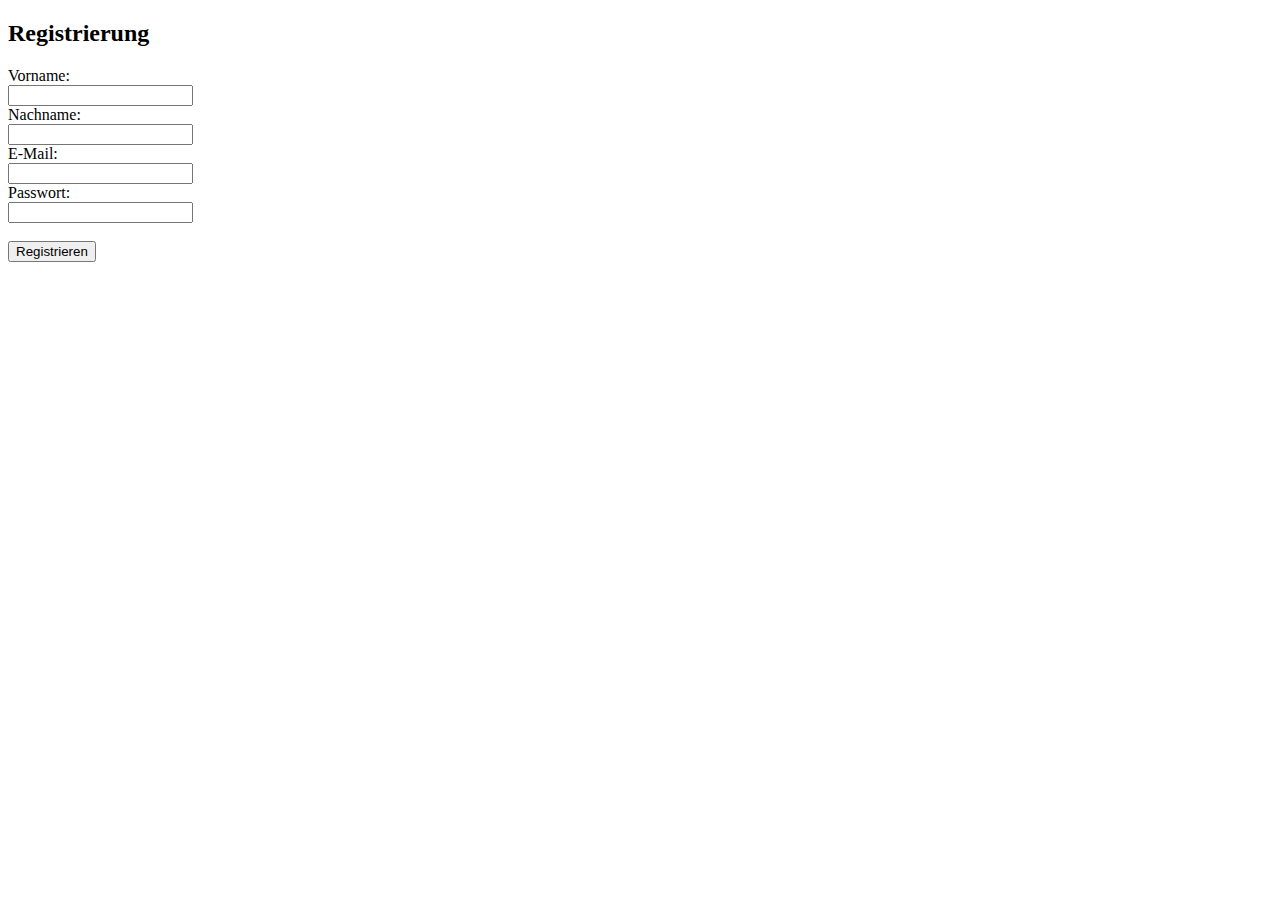
==== src/main/resources/templates/addUser.html @ 607b19dd "Register implemented" ====
<!DOCTYPE html>
<html xmlns:th="http://www.thymeleaf.org">
<body>

<h2>Registrierung</h2>

<form th.action="@{/register}" th:object="${user}" method="post">
  <label for="firstName">Vorname:</label><br>
  <input type="text" id="firstName" name="firstName" th:value="${user.firstName}"><br>
  <label for="surName">Nachname:</label><br>
  <input type="text" id="surName" name="surName" th:value="${user.surName}"><br>
  <label for="email">E-Mail:</label><br>
  <input type="email" id="email" name="email" th:value="${user.email}"><br>
  <label for="password">Passwort:</label><br>
  <input type="password" id="password" name="password" th:value="${user.password}"><br><br>
  <input type="submit" value="Registrieren">
</form>


</body>
</html>
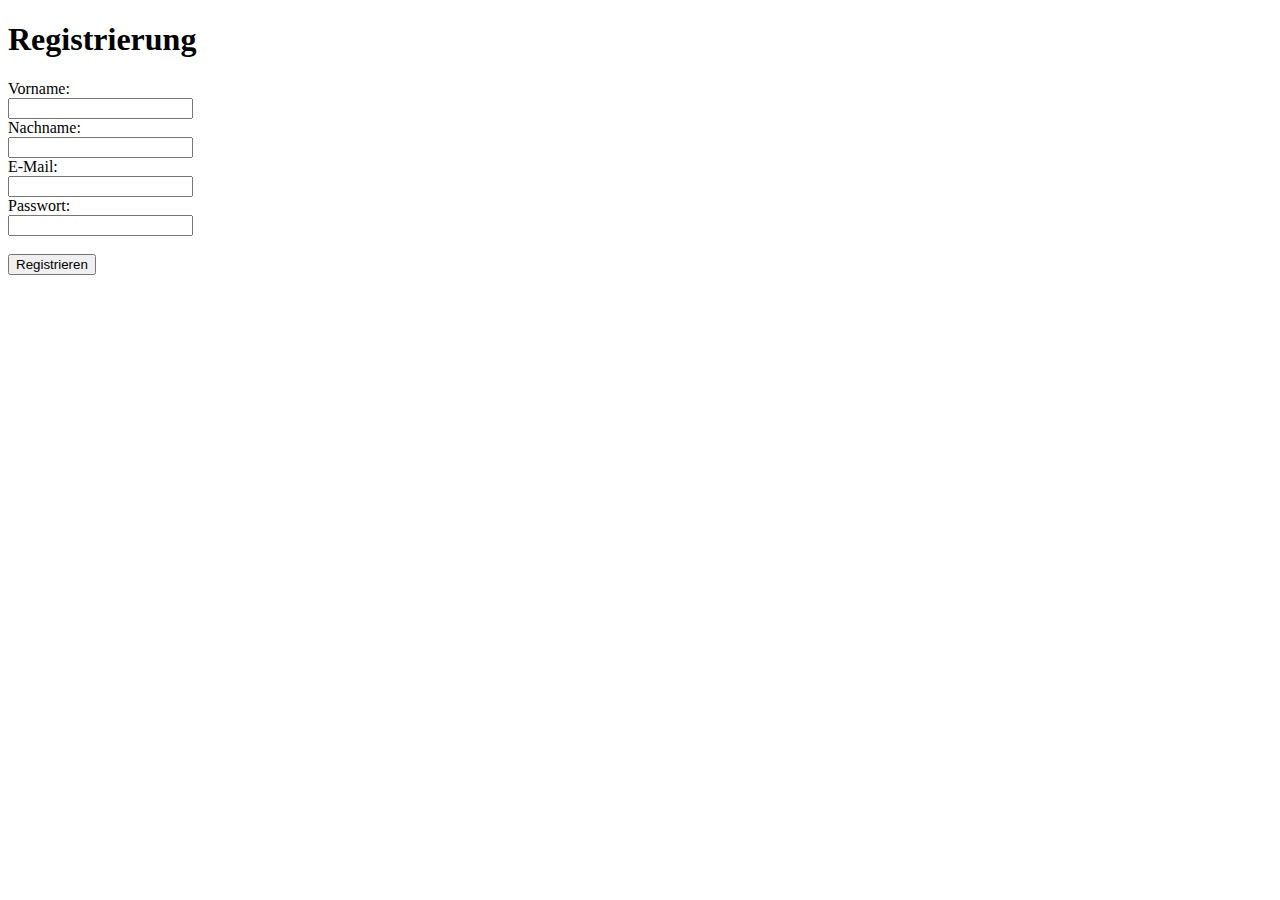
==== commit e6e48b6c: "hmtl changes" ====
--- a/src/main/resources/templates/addUser.html
+++ b/src/main/resources/templates/addUser.html
@@ -1,19 +1,29 @@
 <!DOCTYPE html>
 <html xmlns:th="http://www.thymeleaf.org">
+<head>
+  <meta charset="UTF-8">
+  <meta name="viewport" content="width=device-width, initial-scale=1.0">
+  <meta http-equiv="X-UA-Compatible" content="ie=edge">
+  <link rel="stylesheet" th:href="@{/css/stylesheet.css}" />
+
+  <link rel="preconnect" href="https://fonts.googleapis.com">
+  <link rel="preconnect" href="https://fonts.gstatic.com" crossorigin>
+  <link href="https://fonts.googleapis.com/css2?family=Rubik:wght@300;400;500&display=swap" rel="stylesheet">
+</head>
 <body>
 
-<h2>Registrierung</h2>
+<h1>Registrierung</h1>
 
 <form th.action="@{/register}" th:object="${user}" method="post">
   <label for="firstName">Vorname:</label><br>
-  <input type="text" id="firstName" name="firstName" th:value="${user.firstName}"><br>
-  <label for="surName">Nachname:</label><br>
-  <input type="text" id="surName" name="surName" th:value="${user.surName}"><br>
+  <input class="text-field" type="text" id="firstName" name="firstName" th:value="${user.firstName}"><br>
+  <label for="lastName">Nachname:</label><br>
+  <input class="text-field" type="text" id="lastName" name="lastName" th:value="${user.lastName}"><br>
   <label for="email">E-Mail:</label><br>
-  <input type="email" id="email" name="email" th:value="${user.email}"><br>
+  <input class="text-field" type="email" id="email" name="email" th:value="${user.email}"><br>
   <label for="password">Passwort:</label><br>
-  <input type="password" id="password" name="password" th:value="${user.password}"><br><br>
-  <input type="submit" value="Registrieren">
+  <input class="text-field" type="password" id="password" name="password" th:value="${user.password}"><br><br>
+  <input class="btn" type="submit" value="Registrieren">
 </form>
 
 
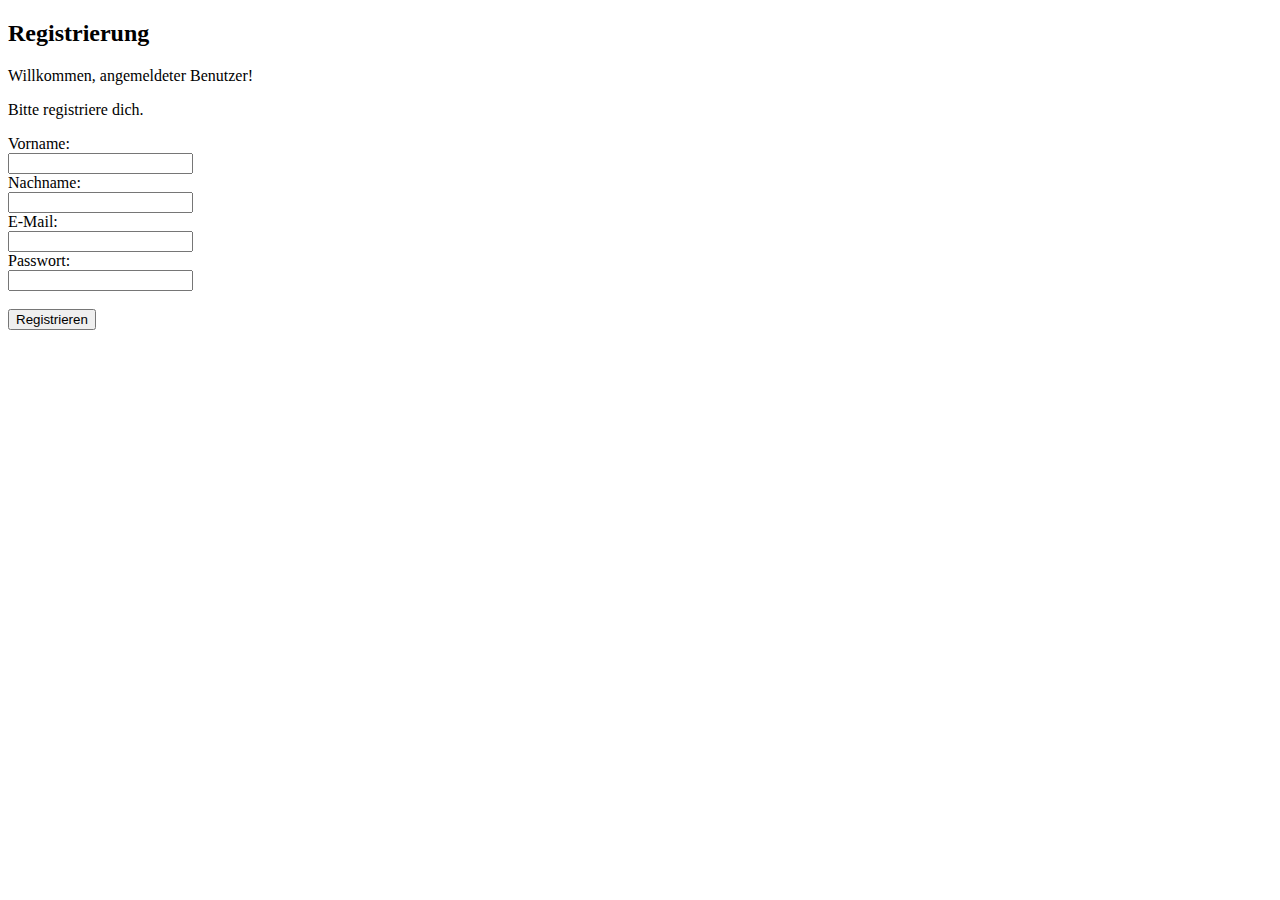
==== commit 45e5194e: "preparations started jwt impl" ====
--- a/src/main/resources/templates/addUser.html
+++ b/src/main/resources/templates/addUser.html
@@ -1,30 +1,30 @@
 <!DOCTYPE html>
 <html xmlns:th="http://www.thymeleaf.org">
-<head>
-  <meta charset="UTF-8">
-  <meta name="viewport" content="width=device-width, initial-scale=1.0">
-  <meta http-equiv="X-UA-Compatible" content="ie=edge">
-  <link rel="stylesheet" th:href="@{/css/stylesheet.css}" />
-
-  <link rel="preconnect" href="https://fonts.googleapis.com">
-  <link rel="preconnect" href="https://fonts.gstatic.com" crossorigin>
-  <link href="https://fonts.googleapis.com/css2?family=Rubik:wght@300;400;500&display=swap" rel="stylesheet">
-</head>
 <body>
 
-<h1>Registrierung</h1>
+<h2>Registrierung</h2>
+<div th:if="${session.jwtToken != null}">
+  <!-- Anzeigen von Inhalten für angemeldete Benutzer -->
+  <p>Willkommen, angemeldeter Benutzer!</p>
+  <!-- Weitere Inhalte für angemeldete Benutzer -->
+</div>
 
-<form th.action="@{/register}" th:object="${user}" method="post">
+<div th:unless="${session.jwtToken != null}">
+  <!-- Anzeigen von Inhalten für nicht angemeldete Benutzer -->
+  <p>Bitte registriere dich.</p>
+  <!-- Anmeldeformular für nicht angemeldete Benutzer -->
+<form th.action="@{/login}" th:object="${user}" method="post">
   <label for="firstName">Vorname:</label><br>
-  <input class="text-field" type="text" id="firstName" name="firstName" th:value="${user.firstName}"><br>
+  <input type="text" id="firstName" name="firstName" th:value="${user.firstName}"><br>
   <label for="lastName">Nachname:</label><br>
-  <input class="text-field" type="text" id="lastName" name="lastName" th:value="${user.lastName}"><br>
+  <input type="text" id="lastName" name="lastName" th:value="${user.lastName}"><br>
   <label for="email">E-Mail:</label><br>
-  <input class="text-field" type="email" id="email" name="email" th:value="${user.email}"><br>
+  <input type="email" id="email" name="email" th:value="${user.email}"><br>
   <label for="password">Passwort:</label><br>
-  <input class="text-field" type="password" id="password" name="password" th:value="${user.password}"><br><br>
-  <input class="btn" type="submit" value="Registrieren">
+  <input type="password" id="password" name="password" th:value="${user.password}"><br><br>
+  <input type="submit" value="Registrieren">
 </form>
+</div>
 
 
 </body>
